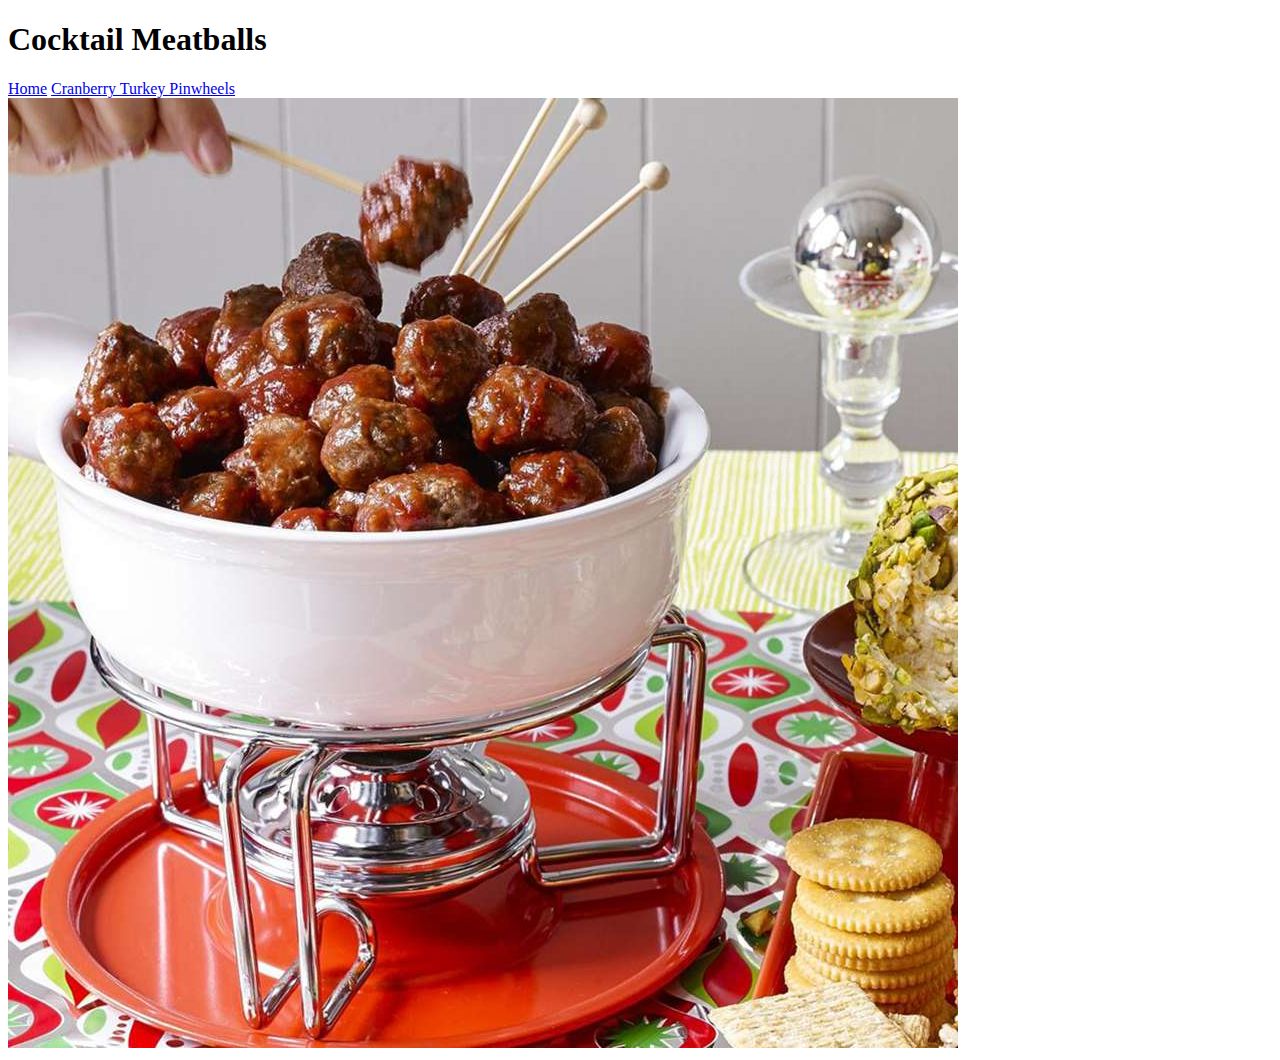
==== pages/cocktail-meatballs.html @ fb18762b "Created cocktail-meatlballs page. Added title, links and image." ====
<!DOCTYPE html>
<html lang="en">
<head>
    <meta charset="UTF-8">
    <meta name="viewport" content="width=device-width, initial-scale=1.0">
    <title>Cocktail Meatballs</title>
</head>
<body>
    <h1>Cocktail Meatballs</h1>
    <a href="../index.html">Home</a>
    <a href="cranberry-turkey-pinwheels.html">Cranberry Turkey Pinwheels</a>
    <br>
    <img src="../images/cocktail_meatballs.jpg" alt="Cocktail Meatballs">
</body>
</html>
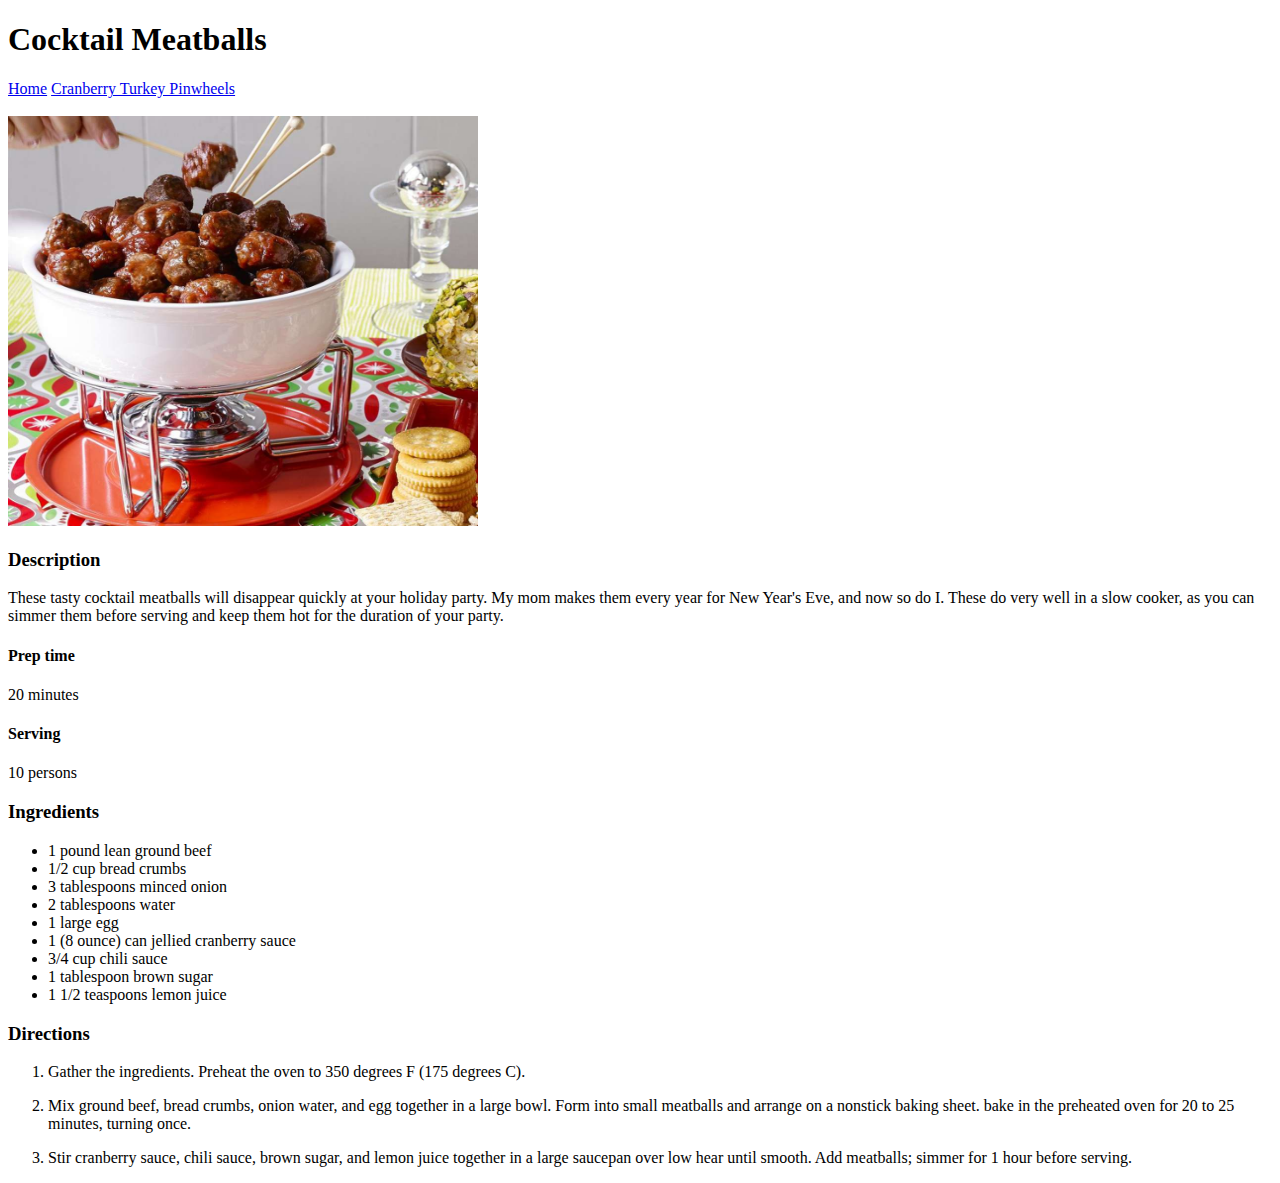
==== commit b9e03282: "Finshed the meaball page. Added ingredients and directions. Added links to meatball page on the othe" ====
--- a/pages/cocktail-meatballs.html
+++ b/pages/cocktail-meatballs.html
@@ -10,6 +10,41 @@
     <a href="../index.html">Home</a>
     <a href="cranberry-turkey-pinwheels.html">Cranberry Turkey Pinwheels</a>
     <br>
-    <img src="../images/cocktail_meatballs.jpg" alt="Cocktail Meatballs">
+    <br>
+    <img src="../images/cocktail_meatballs.jpg" alt="Cocktail Meatballs" width="470" height="410">
+    
+    <h3>Description</h3>
+    <p>These tasty cocktail meatballs will disappear quickly at your holiday party. 
+        My mom makes them every year for New Year's Eve, and now so do I. These do very well 
+        in a slow cooker, as you can simmer them before serving and keep them hot for the duration 
+        of your party.</p>
+    <h4><strong>Prep time</strong></h4>
+    <p>20 minutes</p>
+    <h4><strong>Serving</strong></h4>
+    <p>10 persons</p>
+
+    <h3>Ingredients</h3>
+    <ul>
+        <li>1 pound lean ground beef</li>
+        <li>1/2 cup bread crumbs</li>
+        <li>3 tablespoons minced onion</li>
+        <li>2 tablespoons water</li>
+        <li>1 large egg</li>
+        <li>1 (8 ounce) can jellied cranberry sauce</li>
+        <li>3/4 cup chili sauce</li>
+        <li>1 tablespoon brown sugar</li>
+        <li>1 1/2 teaspoons lemon juice</li>
+    </ul>
+
+    <h3>Directions</h3>
+    <ol>
+        <li><p>Gather the ingredients. Preheat the oven to 350 degrees F (175 degrees C).</p></li>
+        <li><p>Mix ground beef, bread crumbs, onion water, and egg together in a large bowl.
+            Form into small meatballs and arrange on a nonstick baking sheet. bake in the preheated 
+            oven for 20 to 25 minutes, turning once.</p> </li>
+        <li><p>Stir cranberry sauce, chili sauce, brown sugar, and lemon juice together in a large 
+            saucepan over low hear until smooth. Add meatballs; simmer for 1 hour before serving.</p>
+        </li>
+    </ol>
 </body>
 </html>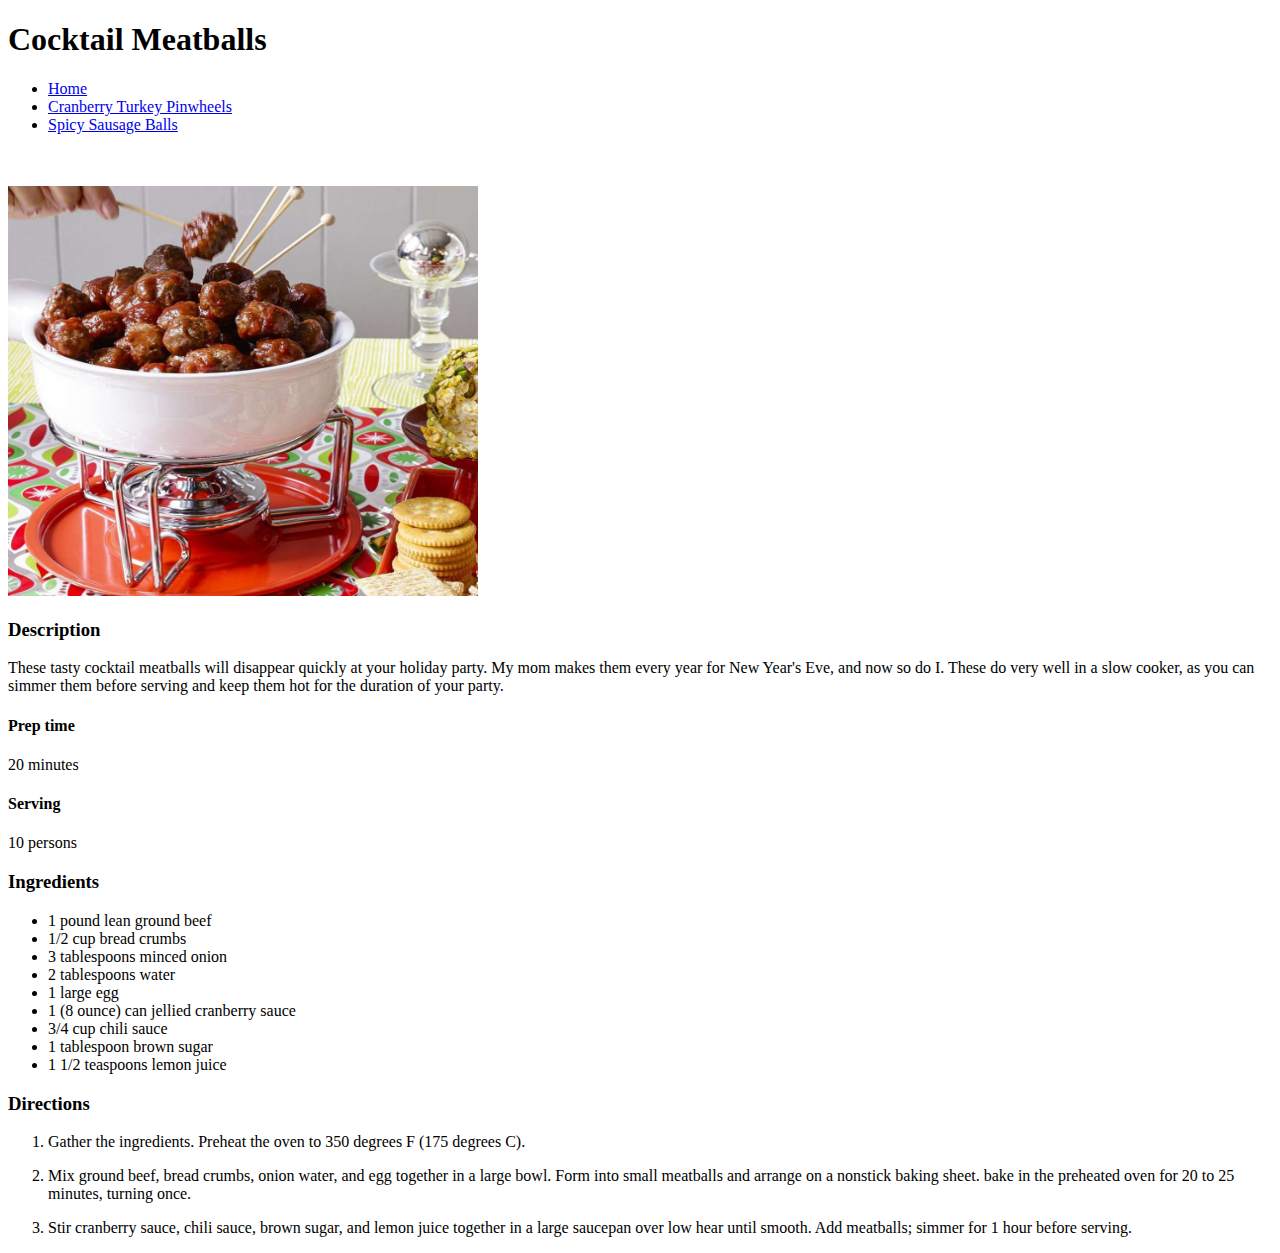
==== commit 3a178ff0: "Created spicy sasuage page and changed the rel links to a ul list of links" ====
--- a/pages/cocktail-meatballs.html
+++ b/pages/cocktail-meatballs.html
@@ -7,8 +7,11 @@
 </head>
 <body>
     <h1>Cocktail Meatballs</h1>
-    <a href="../index.html">Home</a>
-    <a href="cranberry-turkey-pinwheels.html">Cranberry Turkey Pinwheels</a>
+    <ul>
+    <li><a href="../index.html">Home</a></li>
+    <li><a href="cranberry-turkey-pinwheels.html">Cranberry Turkey Pinwheels</a></li>
+    <li><a href="spicy-sausage-balls.html">Spicy Sausage Balls</a></li>
+    </ul>
     <br>
     <br>
     <img src="../images/cocktail_meatballs.jpg" alt="Cocktail Meatballs" width="470" height="410">
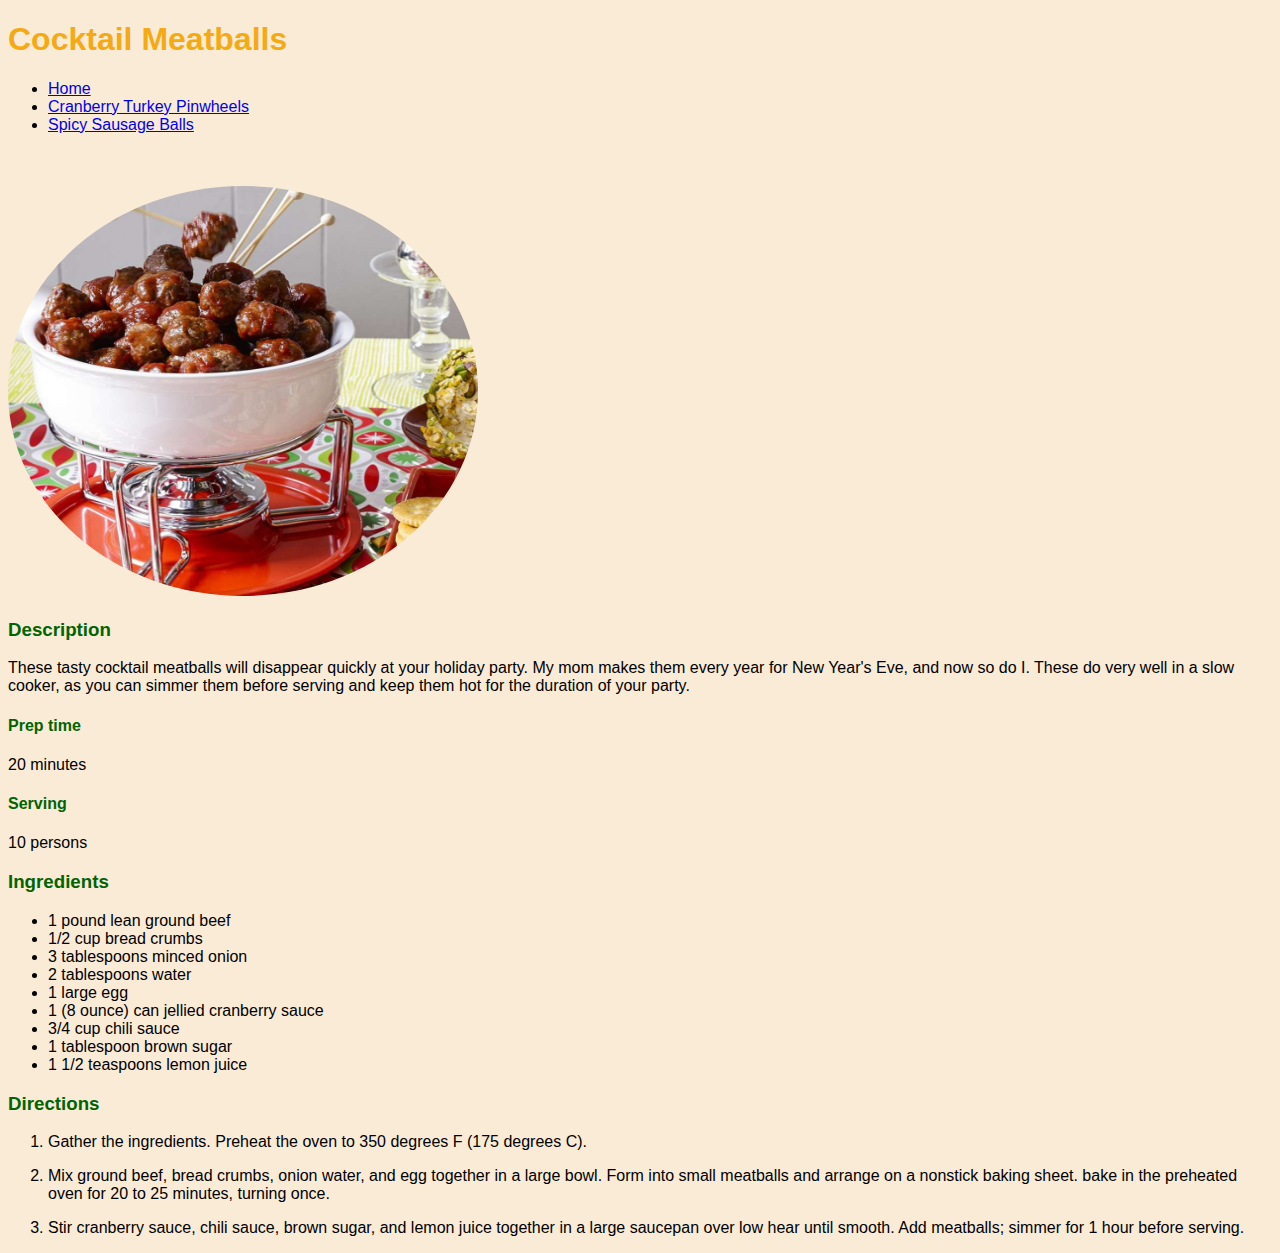
==== commit 3e6c31d4: "Added CSS to the pages" ====
--- a/pages/cocktail-meatballs.html
+++ b/pages/cocktail-meatballs.html
@@ -3,6 +3,7 @@
 <head>
     <meta charset="UTF-8">
     <meta name="viewport" content="width=device-width, initial-scale=1.0">
+    <link rel="stylesheet" href="../styles.css">
     <title>Cocktail Meatballs</title>
 </head>
 <body>
--- a/styles.css
+++ b/styles.css
@@ -0,0 +1,36 @@
+body {
+    background-color: antiquewhite;
+    font-family: 'Franklin Gothic Medium', 'Arial Narrow', Arial, sans-serif;
+}
+
+h1 {
+    color: rgb(245, 170, 19);
+    font: 400px;
+}
+
+h3, h4 {
+    color: darkgreen;
+    font-family: 'Lucida Sans', 'Lucida Sans Regular', 'Lucida Grande', 'Lucida Sans Unicode', Geneva, Verdana, sans-serif;
+    font-weight: bolder;
+}
+
+h4 {
+    font-family: 'Trebuchet MS', 'Lucida Sans Unicode', 'Lucida Grande', 'Lucida Sans', Arial, sans-serif;
+    font-weight: 500px;
+    font-weight: bolder;
+}
+
+img {
+    border-radius: 50%;
+}
+
+.welcome {
+    text-align: center;
+    color: rgb(245, 61, 28);
+    font-style: italic;
+}
+
+.page_description {
+    text-align: center;
+    color: rgb(200, 8, 2);
+}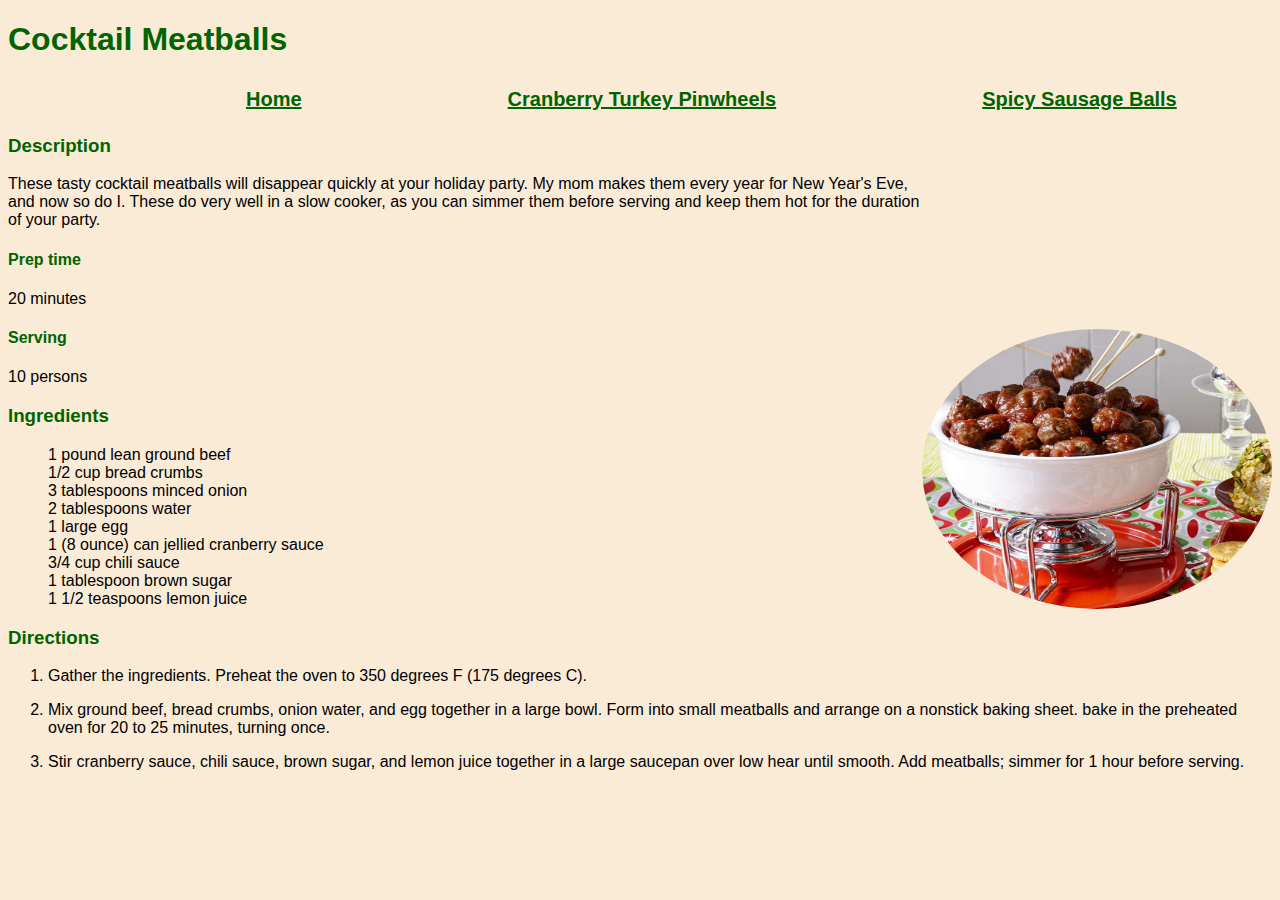
==== commit e1c481e4: "Changed color of links when hovered. Positioned images on other pages to right middle." ====
--- a/pages/cocktail-meatballs.html
+++ b/pages/cocktail-meatballs.html
@@ -15,7 +15,7 @@
     </ul>
     <br>
     <br>
-    <img src="../images/cocktail_meatballs.jpg" alt="Cocktail Meatballs" width="470" height="410">
+    <img class="pages_image" src="../images/cocktail_meatballs.jpg" alt="Cocktail Meatballs" width="470" height="410">
     
     <h3>Description</h3>
     <p>These tasty cocktail meatballs will disappear quickly at your holiday party. 
--- a/styles.css
+++ b/styles.css
@@ -4,7 +4,7 @@
 }
 
 h1 {
-    color: rgb(245, 170, 19);
+    color: darkgreen;
     font: 400px;
 }
 
@@ -20,8 +20,36 @@
     font-weight: bolder;
 }
 
-img {
+.pages_image {
     border-radius: 50%;
+    width: 350px;
+    height: 280px;
+    display: block;
+    float: inline-end;
+    margin-top: 200px;
+}
+
+.index-title{
+    text-align: center;
+}
+
+a, ul{
+    list-style: none;
+}
+
+ a {
+    font-size: 20px;
+    font-weight: bold;
+    display: inline;
+    float: inline-start;
+    padding: 8px;
+    margin-left: 190px;
+    color: darkgreen;
+    margin-bottom: 10px;
+}
+
+a:hover:visited {
+    color: orange;
 }
 
 .welcome {
@@ -33,4 +61,17 @@
 .page_description {
     text-align: center;
     color: rgb(200, 8, 2);
+    margin-bottom: 10px;
+}
+
+.index-image1,
+.index-image2,
+.index-image3 {
+    border-radius: 50%;
+    display: block;
+    width: 180px;
+    height: 150px;
+    margin: 100px auto;
+    padding: 0px 200px;
+    float: center;
 }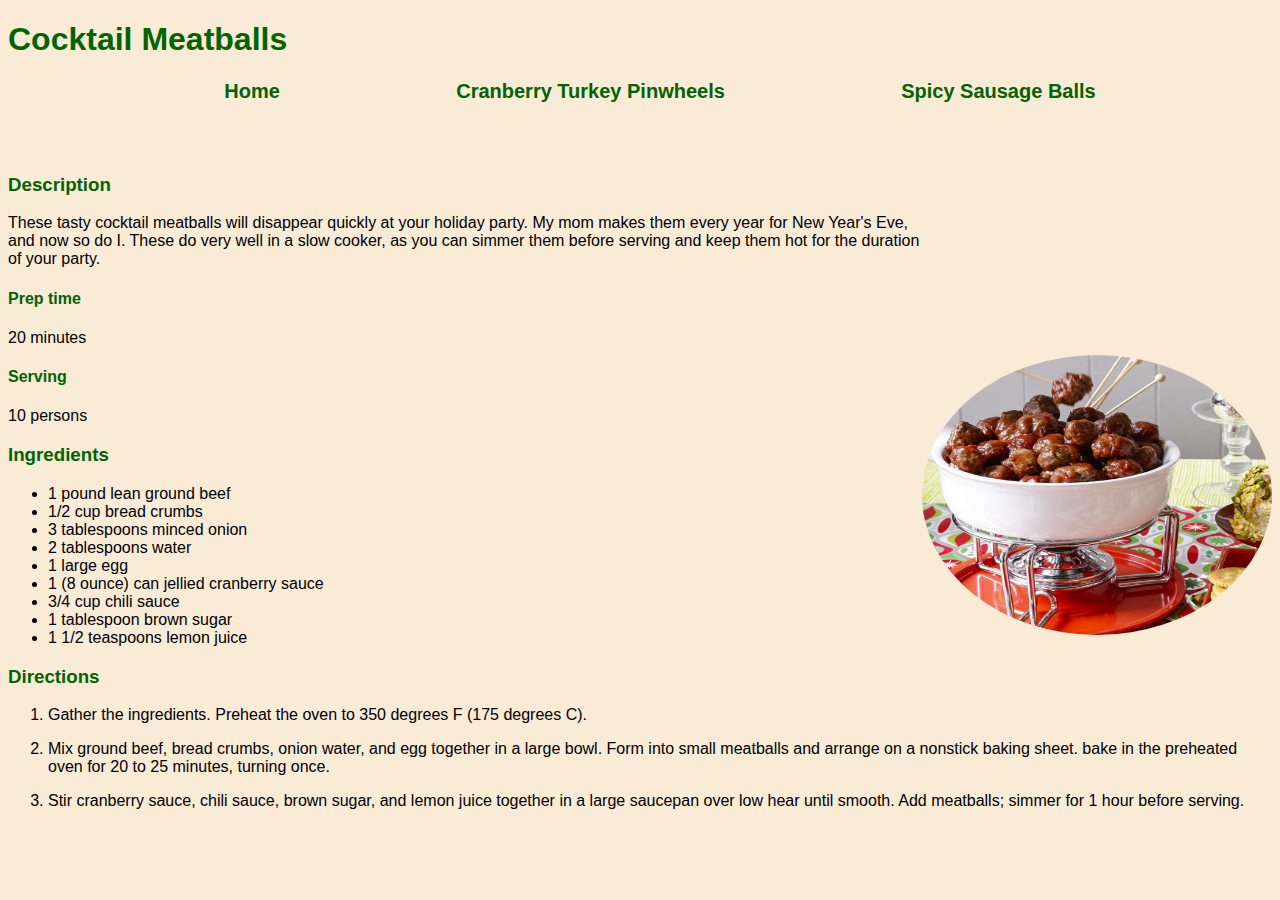
==== commit 11e1eca7: "Added div class to home links on other pages. Added flex box to links along with new font." ====
--- a/pages/cocktail-meatballs.html
+++ b/pages/cocktail-meatballs.html
@@ -8,11 +8,13 @@
 </head>
 <body>
     <h1>Cocktail Meatballs</h1>
-    <ul>
-    <li><a href="../index.html">Home</a></li>
-    <li><a href="cranberry-turkey-pinwheels.html">Cranberry Turkey Pinwheels</a></li>
-    <li><a href="spicy-sausage-balls.html">Spicy Sausage Balls</a></li>
-    </ul>
+    <div class="nav-bar">
+        <ul>
+            <li><a href="../index.html">Home</a></li>
+            <li><a href="cranberry-turkey-pinwheels.html">Cranberry Turkey Pinwheels</a></li>
+            <li><a href="spicy-sausage-balls.html">Spicy Sausage Balls</a></li>
+        </ul>
+    </div>    
     <br>
     <br>
     <img class="pages_image" src="../images/cocktail_meatballs.jpg" alt="Cocktail Meatballs" width="470" height="410">
--- a/styles.css
+++ b/styles.css
@@ -33,19 +33,26 @@
     text-align: center;
 }
 
-a, ul{
+#home-links ul{
     list-style: none;
+    display: flex;
+    flex: 1;
+    justify-content: space-evenly;
+    margin-left: 90px;
 }
 
- a {
+div ul{
+    list-style: none;
+    display: flex;
+    justify-content: space-evenly;
+}
+
+a {
+    color: darkgreen;
+    font-family: 'Franklin Gothic Medium', 'Arial Narrow', Arial, sans-serif;
     font-size: 20px;
     font-weight: bold;
-    display: inline;
-    float: inline-start;
-    padding: 8px;
-    margin-left: 190px;
-    color: darkgreen;
-    margin-bottom: 10px;
+    text-decoration: none;
 }
 
 a:hover:visited {
@@ -61,17 +68,17 @@
 .page_description {
     text-align: center;
     color: rgb(200, 8, 2);
-    margin-bottom: 10px;
+    margin-bottom: 25px;
 }
 
 .index-image1,
 .index-image2,
 .index-image3 {
+    display: flex;
+    align-content: left;
     border-radius: 50%;
-    display: block;
-    width: 180px;
-    height: 150px;
+    width: 200px;
+    height: 180px;
     margin: 100px auto;
-    padding: 0px 200px;
-    float: center;
+    margin-left: -177px;
 }